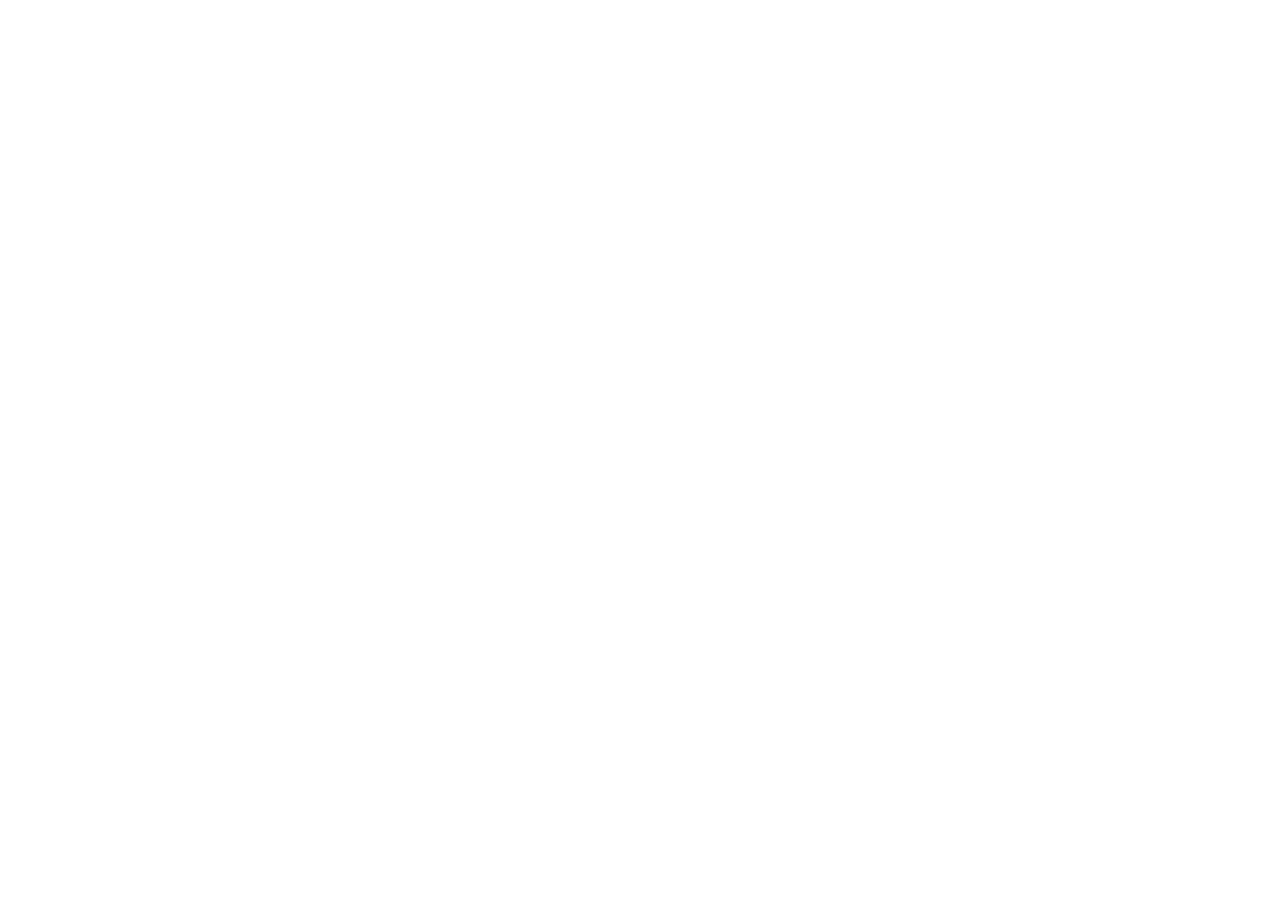
==== index.html @ 88eb0e56 "initial commit" ====
<!doctype html>
<html lang="en">
	<head>
		<meta charset="utf-8">

	  <!-- ======= ======= ======= styles ======= ======= ======= -->
		<title>newSite</title>
		<meta name="description" content="">
		<link href='https://fonts.googleapis.com/css?family=Montserrat:400,700|Orbitron:400,700|Days+One|Allerta+Stencil' rel='stylesheet' type='text/css'>
		<link rel="stylesheet" href="style2.css" type="text/css">

	</head>
	<body>

		<!-- ======= ======= ======= dealer ======= ======= ======= -->
		<!-- ======= ======= ======= dealer ======= ======= ======= -->
		<!-- ======= ======= ======= dealer ======= ======= ======= -->
		<div class="container">
			<table>
				<!-- ======= ======= ======= border row ======= ======= ======= -->
				<tr class="row">
					<td class="cell"></td>
					<td class="cell"></td>
					<td class="cell"></td>
					<td class="cell"></td>
					<td class="cell"></td>
					<td class="cell"></td>
					<td class="cell"></td>
					<td class="cell"></td>
					<td class="cell"></td>
					<td class="cell"></td>
					<td class="cell"></td>
					<td class="cell"></td>
					<td class="cell"></td>
					<td class="cell"></td>
					<td class="cell"></td>
					<td class="cell"></td>
					<td class="cell"></td>
					<td class="cell"></td>
				</tr>
				<tr class="row">
					<td class="cell"></td>
					<td class="cell"></td>
					<td class="cell"></td>
					<td class="cell"></td>
					<td class="cell"></td>
					<td class="cell"></td>
					<td class="cell"></td>
					<td class="cell"></td>
					<td class="cell"></td>
					<td class="cell"></td>
					<td class="cell"></td>
					<td class="cell"></td>
					<td class="cell"></td>
					<td class="cell"></td>
					<td class="cell"></td>
					<td class="cell"></td>
					<td class="cell"></td>
					<td class="cell"></td>
				</tr>

				<!-- ======= ======= ======= player1 ======= ======= ======= -->
				<!-- ======= ======= ======= player1 ======= ======= ======= -->
				<!-- ======= ======= ======= player1 ======= ======= ======= -->
				<tr class="row">
					<td class="cell"></td>
					<td class="cell"></td>
					<td class="cell"></td>
					<td class="cell"></td>
					<td class="cell"></td>
					<td class="cell"></td>
					<td class="cell"></td>
					<td class="cell"></td>
					<td class="cell"></td>
					<td class="cell"></td>
					<td class="cell"></td>
					<td class="cell"></td>
					<td class="cell"></td>
					<td class="cell"></td>
					<td class="cell"></td>
					<td class="cell"></td>
					<td class="cell"></td>
					<td class="cell"></td>
				</tr>
				<tr class="row">
					<td class="cell"></td>
					<td class="cell"></td>
					<td class="cell"></td>
					<td class="cell"></td>
					<td class="cell"></td>
					<td class="cell"></td>
					<td class="cell"></td>
					<td class="cell"></td>
					<td class="cell"></td>
					<td class="cell"></td>
					<td class="cell"></td>
					<td class="cell"></td>
					<td class="cell"></td>
					<td class="cell"></td>
					<td class="cell"></td>
					<td class="cell"></td>
					<td class="cell"></td>
					<td class="cell"></td>
				</tr>
				<tr class="row">
					<td class="cell"></td>
					<td class="cell"></td>
					<td class="cell"></td>
					<td class="cell"></td>
					<td class="cell"></td>
					<td class="cell"></td>
					<td class="cell"></td>
					<td class="cell"></td>
					<td class="cell"></td>
					<td class="cell"></td>
					<td class="cell"></td>
					<td class="cell"></td>
					<td class="cell"></td>
					<td class="cell"></td>
					<td class="cell"></td>
					<td class="cell"></td>
					<td class="cell"></td>
					<td class="cell"></td>
				</tr>

				<!-- ======= ======= ======= player2 ======= ======= ======= -->
				<!-- ======= ======= ======= player2 ======= ======= ======= -->
				<!-- ======= ======= ======= player2 ======= ======= ======= -->
				<tr class="row">
					<td class="cell"></td>
					<td class="cell"></td>
					<td class="cell"></td>
					<td class="cell"></td>
					<td class="cell"></td>
					<td class="cell"></td>
					<td class="cell"></td>
					<td class="cell"></td>
					<td class="cell"></td>
					<td class="cell"></td>
					<td class="cell"></td>
					<td class="cell"></td>
					<td class="cell"></td>
					<td class="cell"></td>
					<td class="cell"></td>
					<td class="cell"></td>
					<td class="cell"></td>
					<td class="cell"></td>
				</tr>
				<tr class="row">
					<td class="cell"></td>
					<td class="cell"></td>
					<td class="cell"></td>
					<td class="cell"></td>
					<td class="cell"></td>
					<td class="cell"></td>
					<td class="cell"></td>
					<td class="cell"></td>
					<td class="cell"></td>
					<td class="cell"></td>
					<td class="cell"></td>
					<td class="cell"></td>
					<td class="cell"></td>
					<td class="cell"></td>
					<td class="cell"></td>
					<td class="cell"></td>
					<td class="cell"></td>
					<td class="cell"></td>
				</tr>
				<tr class="row">
					<td class="cell"></td>
					<td class="cell"></td>
					<td class="cell"></td>
					<td class="cell"></td>
					<td class="cell"></td>
					<td class="cell"></td>
					<td class="cell"></td>
					<td class="cell"></td>
					<td class="cell"></td>
					<td class="cell"></td>
					<td class="cell"></td>
					<td class="cell"></td>
					<td class="cell"></td>
					<td class="cell"></td>
					<td class="cell"></td>
					<td class="cell"></td>
					<td class="cell"></td>
					<td class="cell"></td>
				</tr>

				<!-- ======= ======= ======= player3 ======= ======= ======= -->
				<!-- ======= ======= ======= player3 ======= ======= ======= -->
				<!-- ======= ======= ======= player3 ======= ======= ======= -->
				<tr class="row">
					<td class="cell"></td>
					<td class="cell"></td>
					<td class="cell"></td>
					<td class="cell"></td>
					<td class="cell"></td>
					<td class="cell"></td>
					<td class="cell"></td>
					<td class="cell"></td>
					<td class="cell"></td>
					<td class="cell"></td>
					<td class="cell"></td>
					<td class="cell"></td>
					<td class="cell"></td>
					<td class="cell"></td>
					<td class="cell"></td>
					<td class="cell"></td>
					<td class="cell"></td>
					<td class="cell"></td>
				</tr>
				<tr class="row">
					<td class="cell"></td>
					<td class="cell"></td>
					<td class="cell"></td>
					<td class="cell"></td>
					<td class="cell"></td>
					<td class="cell"></td>
					<td class="cell"></td>
					<td class="cell"></td>
					<td class="cell"></td>
					<td class="cell"></td>
					<td class="cell"></td>
					<td class="cell"></td>
					<td class="cell"></td>
					<td class="cell"></td>
					<td class="cell"></td>
					<td class="cell"></td>
					<td class="cell"></td>
					<td class="cell"></td>
				</tr>
				<tr class="row">
					<td class="cell"></td>
					<td class="cell"></td>
					<td class="cell"></td>
					<td class="cell"></td>
					<td class="cell"></td>
					<td class="cell"></td>
					<td class="cell"></td>
					<td class="cell"></td>
					<td class="cell"></td>
					<td class="cell"></td>
					<td class="cell"></td>
					<td class="cell"></td>
					<td class="cell"></td>
					<td class="cell"></td>
					<td class="cell"></td>
					<td class="cell"></td>
					<td class="cell"></td>
					<td class="cell"></td>
				</tr>

				<!-- ======= ======= ======= border row ======= ======= ======= -->
				<tr class="row">
					<td class="cell"></td>
					<td class="cell"></td>
					<td class="cell"></td>
					<td class="cell"></td>
					<td class="cell"></td>
					<td class="cell"></td>
					<td class="cell"></td>
					<td class="cell"></td>
					<td class="cell"></td>
					<td class="cell"></td>
					<td class="cell"></td>
					<td class="cell"></td>
					<td class="cell"></td>
					<td class="cell"></td>
					<td class="cell"></td>
					<td class="cell"></td>
					<td class="cell"></td>
					<td class="cell"></td>
				</tr>
			</table>
		</div>

		<!-- ======= ======= ======= scripts ======= ======= ======= -->
	    <script src="https://ajax.googleapis.com/ajax/libs/jquery/1.11.3/jquery.min.js"></script>
	    <script src="https://maxcdn.bootstrapcdn.com/bootstrap/3.3.5/js/bootstrap.min.js"></script>
		<script type="text/javascript" src="script.js"></script>

	</body>
</html>


<!-- ======= ======= ======= ARCHIVE ======= ======= =======




======= ======= ======= ARCHIVE ======= ======= ======= -->
---- style2.css ----
/*
 * manifest file to be compiled into application.css
 * includes all the files listed below.
 * reference from here using relative path.
 *
 *= require_tree .
 *= require_self
 */

 /*font-family: 'Slackey', cursive;
 font-family: 'Special Elite', cursive;
 font-family: 'Fredericka the Great', cursive;
 font-family: 'Short Stack', cursive;*/

 $colorGenre: #2A52BE; // Cerulean Blue
 $colorGroup: #bada55; // Jesse Green
 $colorCategory: Salmon;

/* ======= general ======= */
html, body, .viewport {
    width: 100%;
    height: 100%;
    margin: 0;
}
html {
  box-sizing: border-box;
}
 *, *:before, *:after {
   box-sizing: inherit;
}

 body {
    /*font-family: 'Orbitron', sans-serif;*/
    font-family: 'Michroma', sans-serif;
    /*font-family: 'Allerta Stencil', sans-serif;*/
}
.container {
    display: flex;
    flex-direction: column;
    justify-content: center;
    align-items: center;
    width: 100%;
    height: 100%;
    /*border: 1px solid red;*/
}


/* ======= cells ======= */
.cell-1 {
     width: 50px;
     height: 50px;
     background-color: #EBEBFF;
     border: 1px solid rebeccapurple;
}
.cell-2 {
    width: 128px;
    height: 50px;
    border: 1px solid rebeccapurple;
}
.cell-3 {
    width: 192px;
    height: 50px;
    border: 1px solid rebeccapurple;
}
.logo {
    vertical-align: top;
    text-align: center;
    font-weight: bold;
    font-size: 46px;
}

/* ======= cardstack ======= */
.card-d {
    background-color: #FFB2B2;
}
.card-1 {
    background-color: #FFE0C2;
}
.card-2 {
    background-color: #EBC2FF;
}
.card-3 {
    background-color: #E0D1FF;
}
.cardvalue {
    vertical-align: top;
    text-align: center;
    font-weight: bold;
    font-size: 40px;
}

/* ======= player ======= */
.playerScore {
    vertical-align: middle;
    text-align: center;
    font-weight: bold;
    font-size: 40px;
}
.dealerScore {
    vertical-align: middle;
    text-align: center;
    font-weight: bold;
    font-size: 40px;
    z-index: 9;
}
.playerName {
    padding-right: 10px;
    padding-top: 2px;
    vertical-align: middle;
    text-align: right;
    font-weight: bold;
    font-size: 30px;
}
.dealerName {
    padding-right: 10px;
    padding-top: 2px;
    vertical-align: middle;
    text-align: left;
    font-weight: bold;
    font-size: 30px;
}
.dealerBorder {
    background: #FFB2B2;
}
.playerBorder-1 {
    background: #FFE0C2;
}
.playerBorder-2 {
    background: #EBC2FF;
}
.playerBorder-3 {
    background: #E0D1FF;
}

/* ======= buttons ======= */
.hold {
    background-color: #85E085;
}
.hold:hover {
    background-color: red;
}
.hold:active {
    background-color: MediumVioletRed;
}
.hitme {
    background-color: #85E085;
}
.hitme:hover {
    background-color: Chartreuse;
}
.hitme:active {
    background-color: MediumSpringGreen;
}

/* ======= table ======= */
.table {
    background-color: #CCFFCC;
}

/* ======= rows & columns ======= */
/*.row, .column {
    box-sizing: border-box;
}
.row {
    overflow: visible;
    height: 60px;
    width: 970px;
    display: flex;
    flex-direction: row;
    justify-content: flex-start;
    border: 1px solid rebeccapurple;
}
.column {
    float: left;
    display: inline-block;
    width: 60px;
    height: 60px;
    border: 1px solid Tomato;
}
.column:before {
    /*content: "\00a0";*/
}*/

/* ======= columns ======= */
/*.column-1 { width: 8.333%; }
.column-2 { width: 16.66%; }
.column-3 { width: 25%; }
.column-4 { width: 33.33%; }
.column-5 { width: 41.66%; }
.column-6 { width: 50%; }
.column-7 { width: 58.33%; }
.column-8 { width: 66.66%; }
.column-9 { width: 75%; }
.column-10 { width: 83.33%; }
.column-11 { width: 91.66%; }
.column-12 { width: 100%; }*/

/* ======= master rows ======= */
/*.header {
    width: 1290px;
    margin: 0 auto;
}
.content {
    display: flex;
    flex-direction: row;
    justify-content: flex-start;
    width: 90%;
    margin: 0 auto;
}
.footer {
    width: 90%;
    margin: 0 auto;
    height: 30px;
    text-align: center;
    line-height: 30px;
}*/

 /* ======= main_nav ======= */
#card {
    display: block;
    /*width: 970px;*/
    background-color: yellow;
}
#card ul {
    list-style:none;
    position:relative;
    width: 970px;
    float:left;
    margin:0;
    padding:0;
    border: 1px solid gray;
    z-index: 2;
}
#card ul a {
    display:block;
    color:#333;
    text-decoration:none;
    font-weight:700;
    font-size: 16px;
    line-height:60px;
    font-family:"HelveticaNeue","Helvetica Neue",Helvetica,Arial,sans-serif
}
#card ul li {
    display: inline-block;
    position:relative;
    float:left;
    width: 60px;
    height: 60px;
    text-align: center;
    margin:0;
    padding:0
}
#card ul li.current-menu-item {
    background:#ddd
}
#card ul li:hover {
    background:#ddd
}
#card ul #title-text {
    display: flex;
    flex-direction: column;
    justify-content: center;
    align-items: center;
    height: 40px;
}
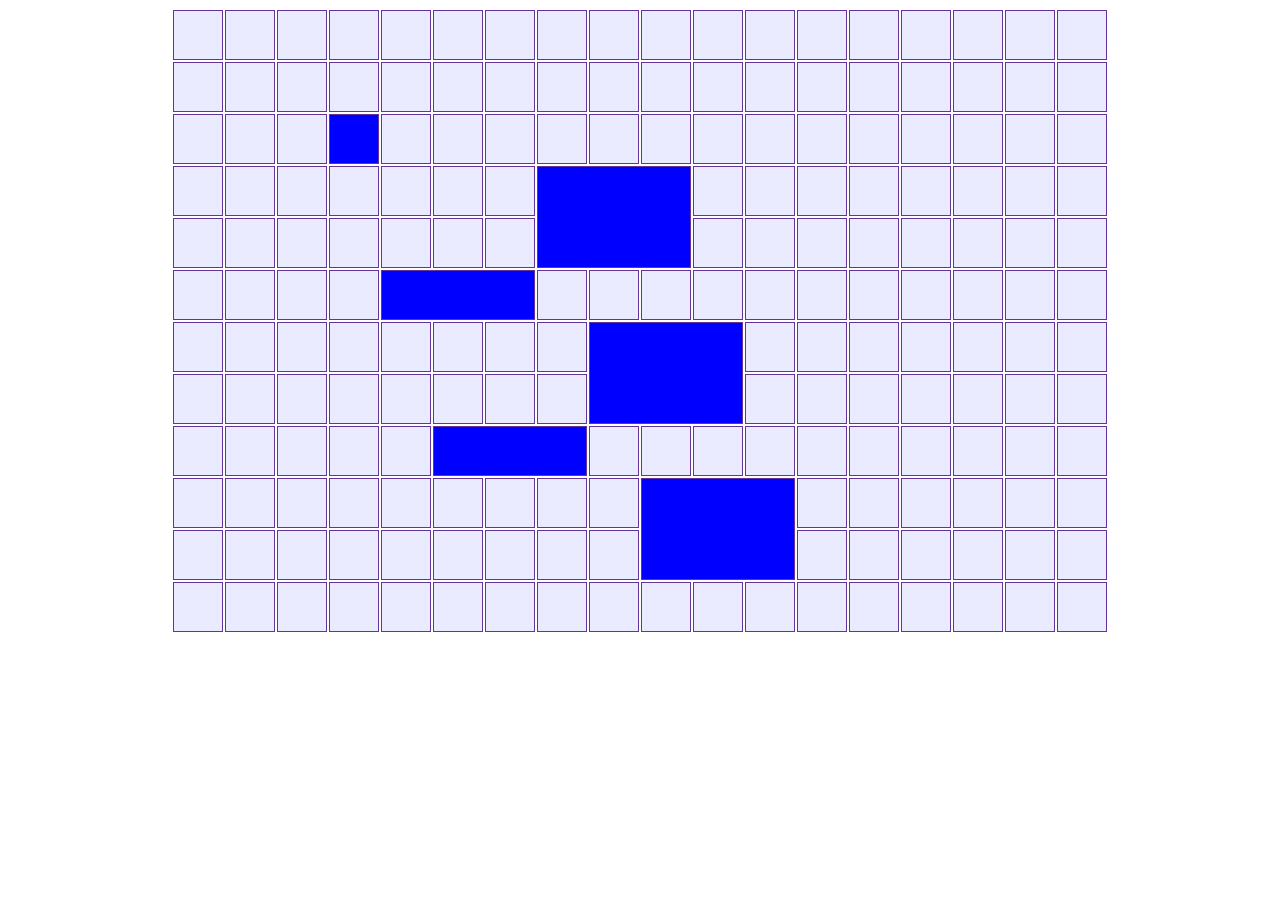
==== commit 8eb8fd55: "cell region merge/unmerge working" ====
--- a/index.html
+++ b/index.html
@@ -7,7 +7,7 @@
 		<title>newSite</title>
 		<meta name="description" content="">
 		<link href='https://fonts.googleapis.com/css?family=Montserrat:400,700|Orbitron:400,700|Days+One|Allerta+Stencil' rel='stylesheet' type='text/css'>
-		<link rel="stylesheet" href="style2.css" type="text/css">
+		<link rel="stylesheet" href="style.css" type="text/css">
 
 	</head>
 	<body>
--- a/style.css
+++ b/style.css
@@ -0,0 +1,261 @@
+/*
+ * manifest file to be compiled into application.css
+ * includes all the files listed below.
+ * reference from here using relative path.
+ *
+ *= require_tree .
+ *= require_self
+ */
+
+ /*font-family: 'Slackey', cursive;
+ font-family: 'Special Elite', cursive;
+ font-family: 'Fredericka the Great', cursive;
+ font-family: 'Short Stack', cursive;*/
+
+ $colorGenre: #2A52BE; // Cerulean Blue
+ $colorGroup: #bada55; // Jesse Green
+ $colorCategory: Salmon;
+
+/* ======= general ======= */
+html, body, .viewport {
+    width: 100%;
+    height: 100%;
+    margin: 0;
+}
+html {
+  box-sizing: border-box;
+}
+ *, *:before, *:after {
+   box-sizing: inherit;
+}
+
+ body {
+    /*font-family: 'Orbitron', sans-serif;*/
+    font-family: 'Michroma', sans-serif;
+    /*font-family: 'Allerta Stencil', sans-serif;*/
+}
+.container {
+    display: flex;
+    flex-direction: column;
+    justify-content: center;
+    align-items: center;
+    width: 100%;
+    height: 100%;
+    /*border: 1px solid red;*/
+}
+
+
+/* ======= cells ======= */
+.cell {
+     width: 50px;
+     height: 50px;
+     background-color: #EBEBFF;
+     border: 1px solid rebeccapurple;
+}
+.indexCell {
+     background-color: red;
+}
+.deleteCell {
+     background-color: blue;
+}
+.logo {
+    vertical-align: top;
+    text-align: center;
+    font-weight: bold;
+    font-size: 46px;
+}
+
+/* ======= cardstack ======= */
+.card-d {
+    background-color: #FFB2B2;
+}
+.card-1 {
+    background-color: #FFE0C2;
+}
+.card-2 {
+    background-color: #EBC2FF;
+}
+.card-3 {
+    background-color: #E0D1FF;
+}
+.cardvalue {
+    vertical-align: top;
+    text-align: center;
+    font-weight: bold;
+    font-size: 40px;
+}
+
+/* ======= player ======= */
+.playerScore {
+    vertical-align: middle;
+    text-align: center;
+    font-weight: bold;
+    font-size: 40px;
+}
+.dealerScore {
+    vertical-align: middle;
+    text-align: center;
+    font-weight: bold;
+    font-size: 40px;
+    z-index: 9;
+}
+.playerName {
+    padding-right: 10px;
+    padding-top: 2px;
+    vertical-align: middle;
+    text-align: right;
+    font-weight: bold;
+    font-size: 30px;
+}
+.dealerName {
+    padding-right: 10px;
+    padding-top: 2px;
+    vertical-align: middle;
+    text-align: left;
+    font-weight: bold;
+    font-size: 30px;
+}
+.dealerBorder {
+    background: #FFB2B2;
+}
+.playerBorder-1 {
+    background: #FFE0C2;
+}
+.playerBorder-2 {
+    background: #EBC2FF;
+}
+.playerBorder-3 {
+    background: #E0D1FF;
+}
+
+/* ======= buttons ======= */
+.hold {
+    background-color: #85E085;
+}
+.hold:hover {
+    background-color: red;
+}
+.hold:active {
+    background-color: MediumVioletRed;
+}
+.hitme {
+    background-color: #85E085;
+}
+.hitme:hover {
+    background-color: Chartreuse;
+}
+.hitme:active {
+    background-color: MediumSpringGreen;
+}
+
+/* ======= table ======= */
+.table {
+    background-color: #CCFFCC;
+}
+
+/* ======= rows & columns ======= */
+/*.row, .column {
+    box-sizing: border-box;
+}
+.row {
+    overflow: visible;
+    height: 60px;
+    width: 970px;
+    display: flex;
+    flex-direction: row;
+    justify-content: flex-start;
+    border: 1px solid rebeccapurple;
+}
+.column {
+    float: left;
+    display: inline-block;
+    width: 60px;
+    height: 60px;
+    border: 1px solid Tomato;
+}
+.column:before {
+    /*content: "\00a0";*/
+}*/
+
+/* ======= columns ======= */
+/*.column-1 { width: 8.333%; }
+.column-2 { width: 16.66%; }
+.column-3 { width: 25%; }
+.column-4 { width: 33.33%; }
+.column-5 { width: 41.66%; }
+.column-6 { width: 50%; }
+.column-7 { width: 58.33%; }
+.column-8 { width: 66.66%; }
+.column-9 { width: 75%; }
+.column-10 { width: 83.33%; }
+.column-11 { width: 91.66%; }
+.column-12 { width: 100%; }*/
+
+/* ======= master rows ======= */
+/*.header {
+    width: 1290px;
+    margin: 0 auto;
+}
+.content {
+    display: flex;
+    flex-direction: row;
+    justify-content: flex-start;
+    width: 90%;
+    margin: 0 auto;
+}
+.footer {
+    width: 90%;
+    margin: 0 auto;
+    height: 30px;
+    text-align: center;
+    line-height: 30px;
+}*/
+
+ /* ======= main_nav ======= */
+#card {
+    display: block;
+    /*width: 970px;*/
+    background-color: yellow;
+}
+#card ul {
+    list-style:none;
+    position:relative;
+    width: 970px;
+    float:left;
+    margin:0;
+    padding:0;
+    border: 1px solid gray;
+    z-index: 2;
+}
+#card ul a {
+    display:block;
+    color:#333;
+    text-decoration:none;
+    font-weight:700;
+    font-size: 16px;
+    line-height:60px;
+    font-family:"HelveticaNeue","Helvetica Neue",Helvetica,Arial,sans-serif
+}
+#card ul li {
+    display: inline-block;
+    position:relative;
+    float:left;
+    width: 60px;
+    height: 60px;
+    text-align: center;
+    margin:0;
+    padding:0
+}
+#card ul li.current-menu-item {
+    background:#ddd
+}
+#card ul li:hover {
+    background:#ddd
+}
+#card ul #title-text {
+    display: flex;
+    flex-direction: column;
+    justify-content: center;
+    align-items: center;
+    height: 40px;
+}
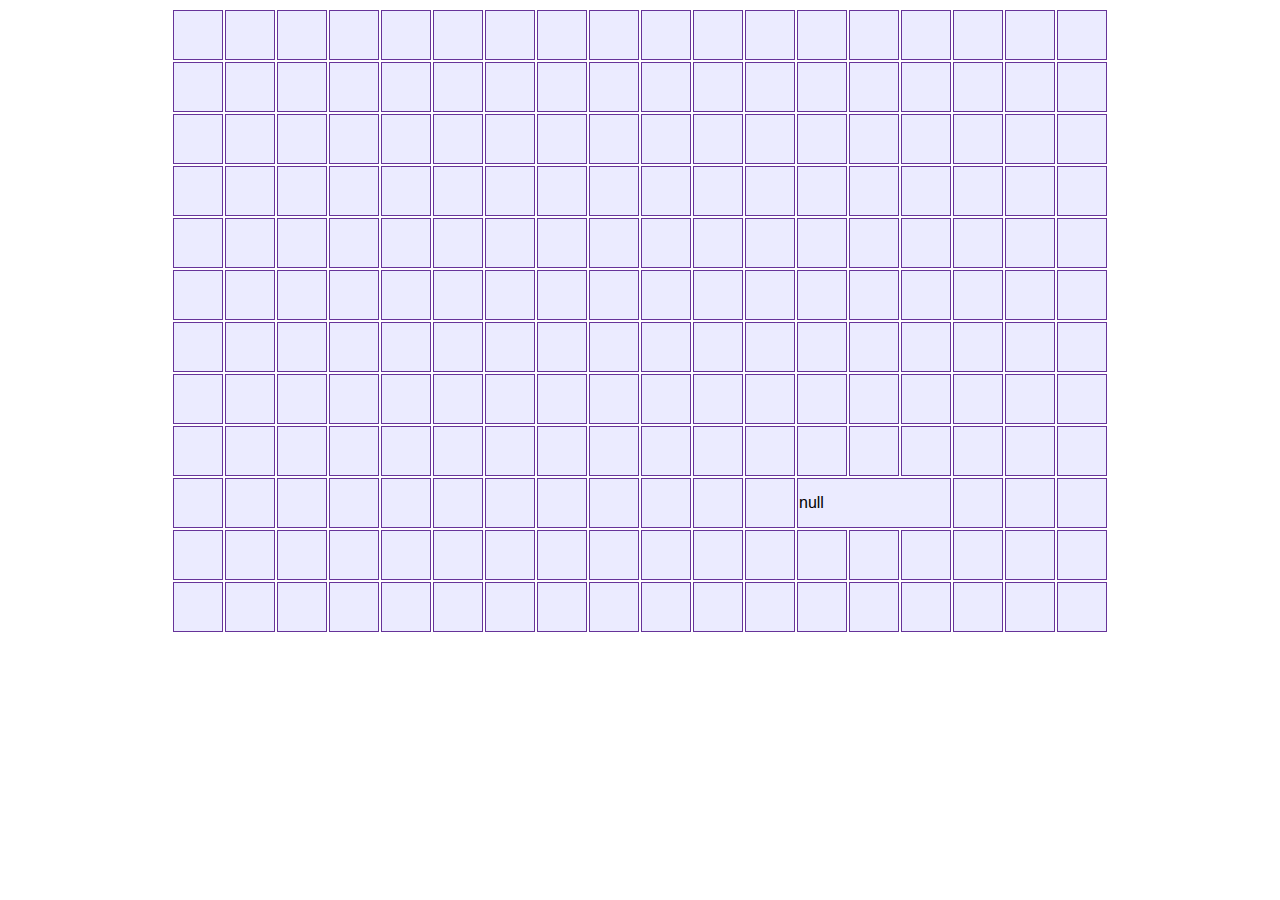
==== commit 7825c1ef: "game board building successfully" ====
--- a/index.html
+++ b/index.html
@@ -4,7 +4,7 @@
 		<meta charset="utf-8">
 
 	  <!-- ======= ======= ======= styles ======= ======= ======= -->
-		<title>newSite</title>
+		<title>blackjack2_9:30</title>
 		<meta name="description" content="">
 		<link href='https://fonts.googleapis.com/css?family=Montserrat:400,700|Orbitron:400,700|Days+One|Allerta+Stencil' rel='stylesheet' type='text/css'>
 		<link rel="stylesheet" href="style.css" type="text/css">
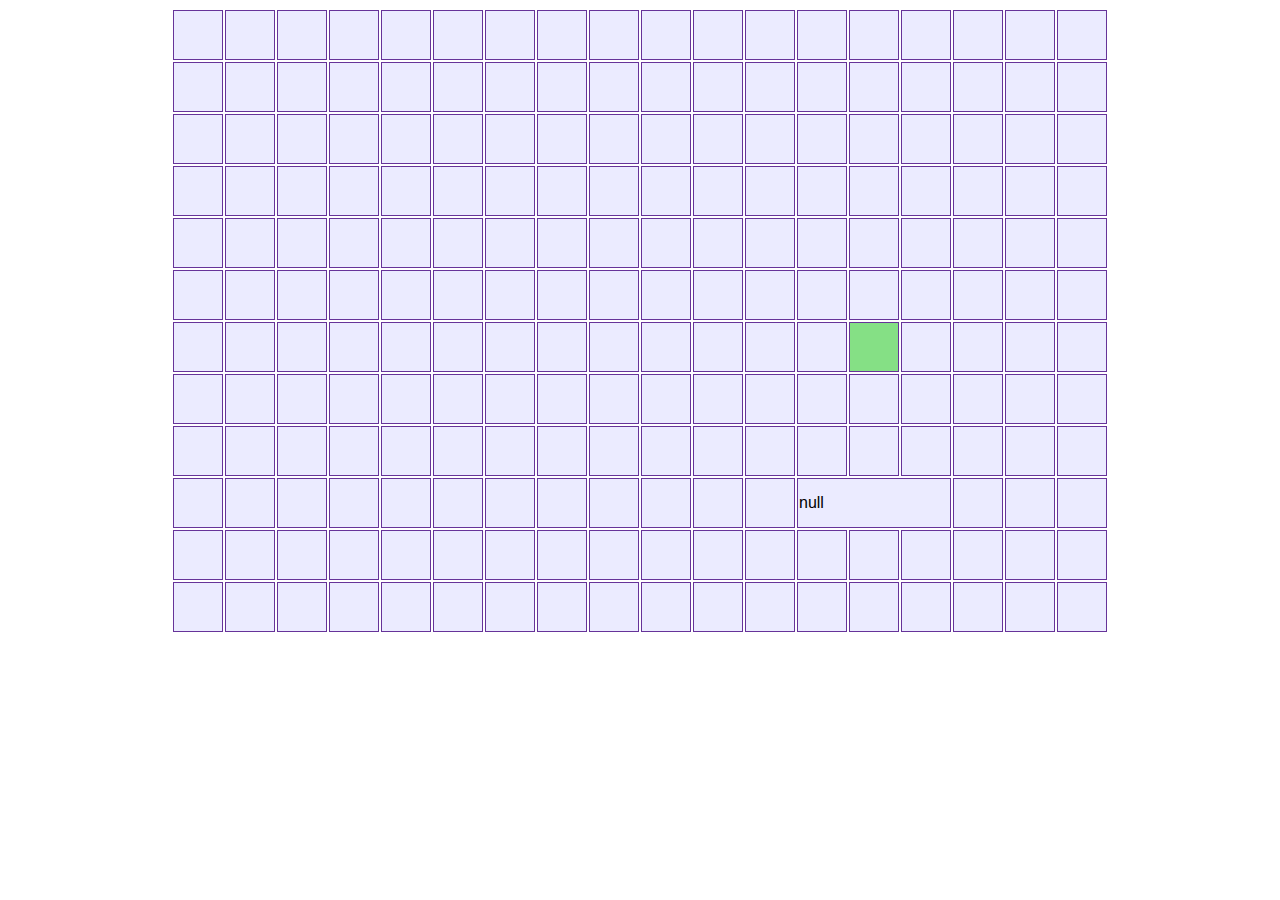
==== commit c4640f24: "dealer graphics working" ====
--- a/index.html
+++ b/index.html
@@ -4,7 +4,7 @@
 		<meta charset="utf-8">
 
 	  <!-- ======= ======= ======= styles ======= ======= ======= -->
-		<title>blackjack2_9:30</title>
+		<title> blackjack 4</title>
 		<meta name="description" content="">
 		<link href='https://fonts.googleapis.com/css?family=Montserrat:400,700|Orbitron:400,700|Days+One|Allerta+Stencil' rel='stylesheet' type='text/css'>
 		<link rel="stylesheet" href="style.css" type="text/css">
--- a/style.css
+++ b/style.css
@@ -35,6 +35,8 @@
     /*font-family: 'Allerta Stencil', sans-serif;*/
 }
 .container {
+    position: relative;
+    z-index: 0;
     display: flex;
     flex-direction: column;
     justify-content: center;
@@ -115,41 +117,66 @@
     font-weight: bold;
     font-size: 30px;
 }
-.dealerBorder {
+.dBorder {
     background: #FFB2B2;
 }
-.playerBorder-1 {
+.pBorder-1 {
     background: #FFE0C2;
 }
-.playerBorder-2 {
+.pBorder-2 {
     background: #EBC2FF;
 }
-.playerBorder-3 {
+.pBorder-3 {
     background: #E0D1FF;
 }
 
 /* ======= buttons ======= */
-.hold {
+.orbBtn {
     background-color: #85E085;
 }
+.holdMe {
+    background-color: #85E085;
+}
+.hitMe {
+    background-color: #85E085;
+}
+.enterBtn, .startBtn {
+    background-color: DarkSlateBlue;
+}
+.enterPlayerBtn, .startGameBtn, .dealBtn, .newGameBtn, .button {
+    background-color: DarkCyan;
+}
+.ones, .fives, .tens {
+    background-color: LawnGreen;
+}
+.remove {
+    background-color: black
+}
+
+/* ======= hover/active fx ======= */
 .hold:hover {
     background-color: red;
 }
 .hold:active {
     background-color: MediumVioletRed;
 }
-.hitme {
-    background-color: #85E085;
-}
-.hitme:hover {
+.hitme:hover, .orbBtn:hover, .enterPlayerBtn:hover, .startGameBtn:hover {
     background-color: Chartreuse;
 }
-.hitme:active {
+.hitme:active, .orbBtn:active, .enterPlayerBtn:active, .startGameBtn:active {
     background-color: MediumSpringGreen;
 }
 
+/* ======= text input ======= */
+.playerName {
+    height: 40px;
+    width: 140px;
+    font-size: 18px;
+    margin-left: 2px;
+}
+
 /* ======= table ======= */
-.table {
+.gameTable {
     background-color: #CCFFCC;
 }
 
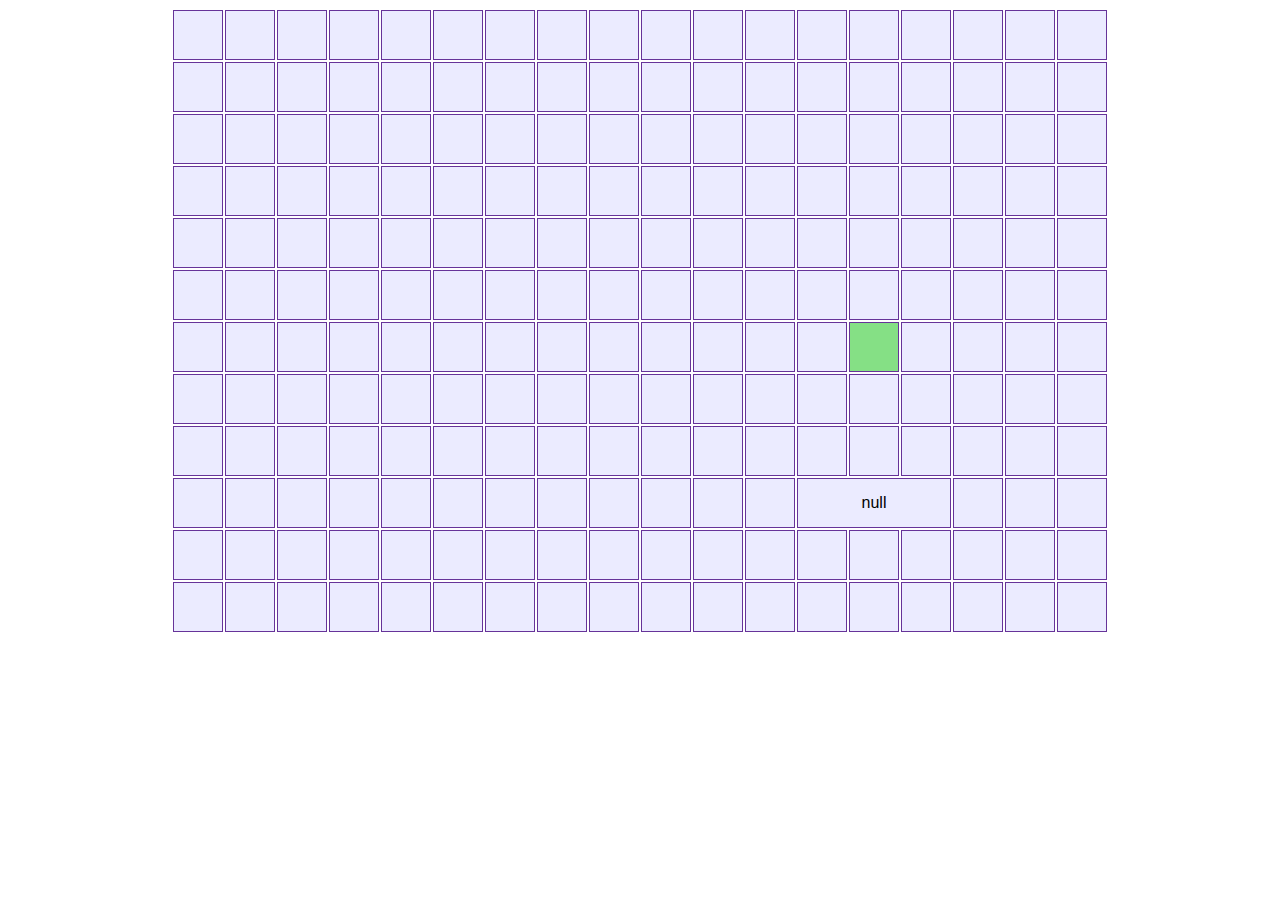
==== commit 481b6075: "refactoring start" ====
--- a/index.html
+++ b/index.html
@@ -279,6 +279,7 @@
 	    <script src="https://ajax.googleapis.com/ajax/libs/jquery/1.11.3/jquery.min.js"></script>
 	    <script src="https://maxcdn.bootstrapcdn.com/bootstrap/3.3.5/js/bootstrap.min.js"></script>
 		<script type="text/javascript" src="script.js"></script>
+		<!-- <script type="text/javascript" src="dataScript.js"></script> -->
 
 	</body>
 </html>
--- a/style.css
+++ b/style.css
@@ -43,6 +43,8 @@
     align-items: center;
     width: 100%;
     height: 100%;
+    text-align: center;
+    vertical-align: middle;
     /*border: 1px solid red;*/
 }
 
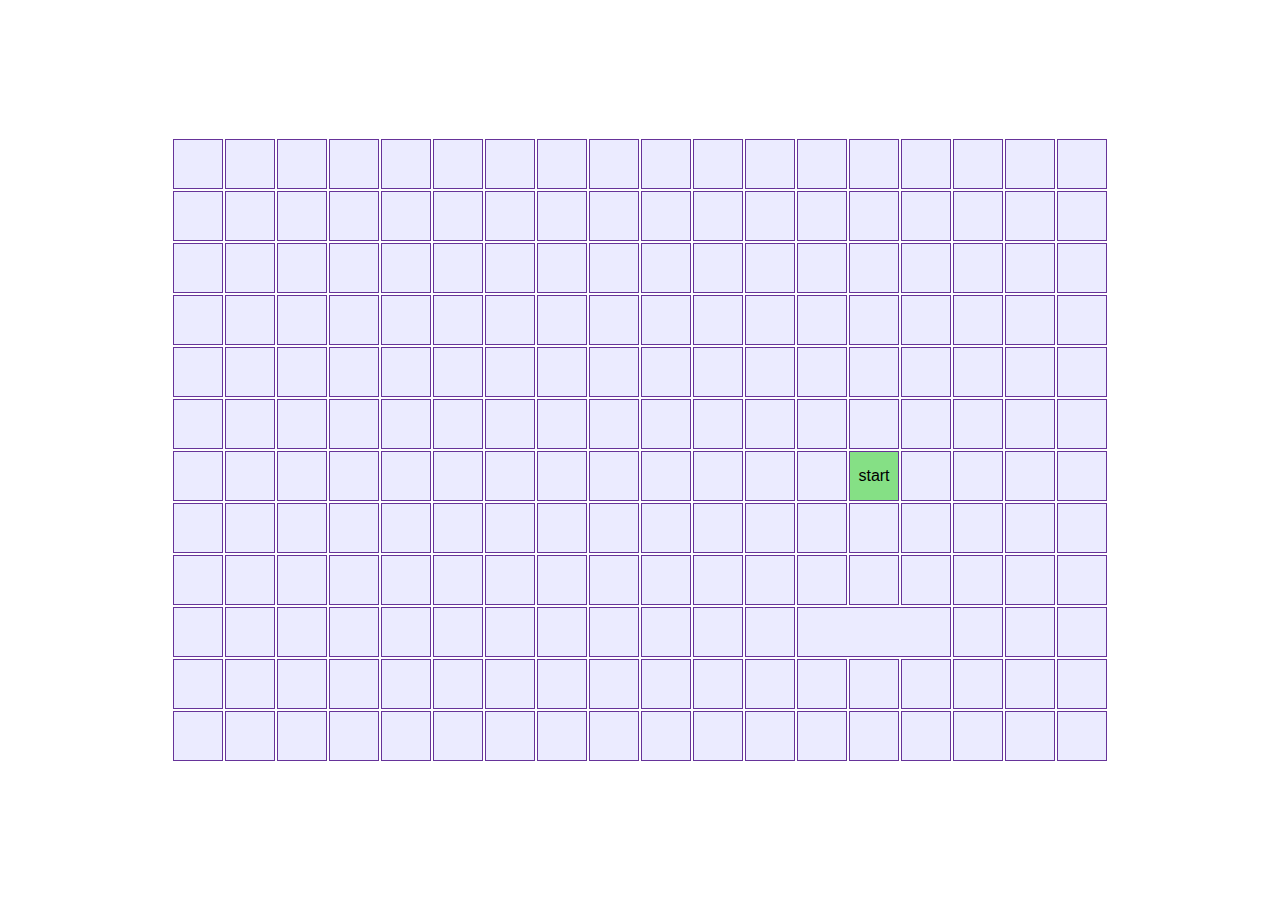
==== commit 089ea889: "finalized math functions" ====
--- a/index.html
+++ b/index.html
@@ -279,7 +279,6 @@
 	    <script src="https://ajax.googleapis.com/ajax/libs/jquery/1.11.3/jquery.min.js"></script>
 	    <script src="https://maxcdn.bootstrapcdn.com/bootstrap/3.3.5/js/bootstrap.min.js"></script>
 		<script type="text/javascript" src="script.js"></script>
-		<!-- <script type="text/javascript" src="dataScript.js"></script> -->
 
 	</body>
 </html>
--- a/style.css
+++ b/style.css
@@ -12,10 +12,6 @@
  font-family: 'Fredericka the Great', cursive;
  font-family: 'Short Stack', cursive;*/
 
- $colorGenre: #2A52BE; // Cerulean Blue
- $colorGroup: #bada55; // Jesse Green
- $colorCategory: Salmon;
-
 /* ======= general ======= */
 html, body, .viewport {
     width: 100%;
@@ -29,7 +25,7 @@
    box-sizing: inherit;
 }
 
- body {
+body {
     /*font-family: 'Orbitron', sans-serif;*/
     font-family: 'Michroma', sans-serif;
     /*font-family: 'Allerta Stencil', sans-serif;*/
@@ -70,7 +66,7 @@
 }
 
 /* ======= cardstack ======= */
-.card-d {
+/*.card-d {
     background-color: #FFB2B2;
 }
 .card-1 {
@@ -81,6 +77,9 @@
 }
 .card-3 {
     background-color: #E0D1FF;
+}*/
+.cardText {
+    padding-top: 20px;
 }
 .cardvalue {
     vertical-align: top;
@@ -136,37 +135,44 @@
 .orbBtn {
     background-color: #85E085;
 }
-.holdMe {
-    background-color: #85E085;
-}
-.hitMe {
-    background-color: #85E085;
-}
-.enterBtn, .startBtn {
-    background-color: DarkSlateBlue;
-}
-.enterPlayerBtn, .startGameBtn, .dealBtn, .newGameBtn, .button {
+#hitMeBtn {
+    background-color: chartreuse;
+}
+#holdMeBtn {
+    background-color: chartreuse;
+}
+.enterBtn, .startBtn, .playGameBtn, .dealBtn, .newGameBtn {
     background-color: DarkCyan;
 }
 .ones, .fives, .tens {
-    background-color: LawnGreen;
+    background-color: lawngreen;
+}
+.green_grid {
+    background-color: lawngreen;
+    width: 20px;
+    height: 20px;
+    background-color: #EBEBFF;
+    border: 1px solid red;
 }
 .remove {
     background-color: black
 }
 
 /* ======= hover/active fx ======= */
-.hold:hover {
-    background-color: red;
-}
-.hold:active {
-    background-color: MediumVioletRed;
-}
-.hitme:hover, .orbBtn:hover, .enterPlayerBtn:hover, .startGameBtn:hover {
-    background-color: Chartreuse;
-}
-.hitme:active, .orbBtn:active, .enterPlayerBtn:active, .startGameBtn:active {
-    background-color: MediumSpringGreen;
+#hitMeBtn:hover, #holdMeBtn:hover {
+    background-color: mediumvioletred;
+}
+#hitMeBtn:active, #holdMeBtn:active {
+    background-color: orangered;
+}
+.ones:hover, .fives:hover, .tens:hover {
+    background-color: greenyellow;
+}
+.orbBtn:hover, .enterBtn:hover, .startBtn:hover, .dealBtn:hover  {
+    background-color: chartreuse;
+}
+.orbBtn:active, .enterBtn:active, .startBtn:active, .dealBtn:active {
+    background-color: mediumspringgreen;
 }
 
 /* ======= text input ======= */
@@ -180,6 +186,44 @@
 /* ======= table ======= */
 .gameTable {
     background-color: #CCFFCC;
+}
+
+/* ======= card flip ======= */
+.flip-container, .front, .back {
+	width: 48px;
+	height: 96px;
+    border: 1px solid black;
+}
+/* entire container, keeps perspective */
+.flip-container {
+	perspective: 1000;
+}
+/* flip the pane when hovered */
+.flip-container:hover .flipper {
+	transform: rotateY(180deg);
+}
+/* flip speed goes here */
+.flipper {
+	transition: 0.6s;
+	transform-style: preserve-3d;
+	position: relative;
+}
+/* hide back of pane during swap */
+.front, .back {
+	backface-visibility: hidden;
+	position: absolute;
+	top: 0;
+	left: 0;
+}
+/* front pane, placed above back */
+.front {
+	z-index: 2;
+	/* for firefox 31 */
+	transform: rotateY(0deg);
+}
+/* back, initially hidden pane */
+.back {
+	transform: rotateY(180deg);
 }
 
 /* ======= rows & columns ======= */
@@ -204,7 +248,6 @@
 }
 .column:before {
     /*content: "\00a0";*/
-}*/
 
 /* ======= columns ======= */
 /*.column-1 { width: 8.333%; }
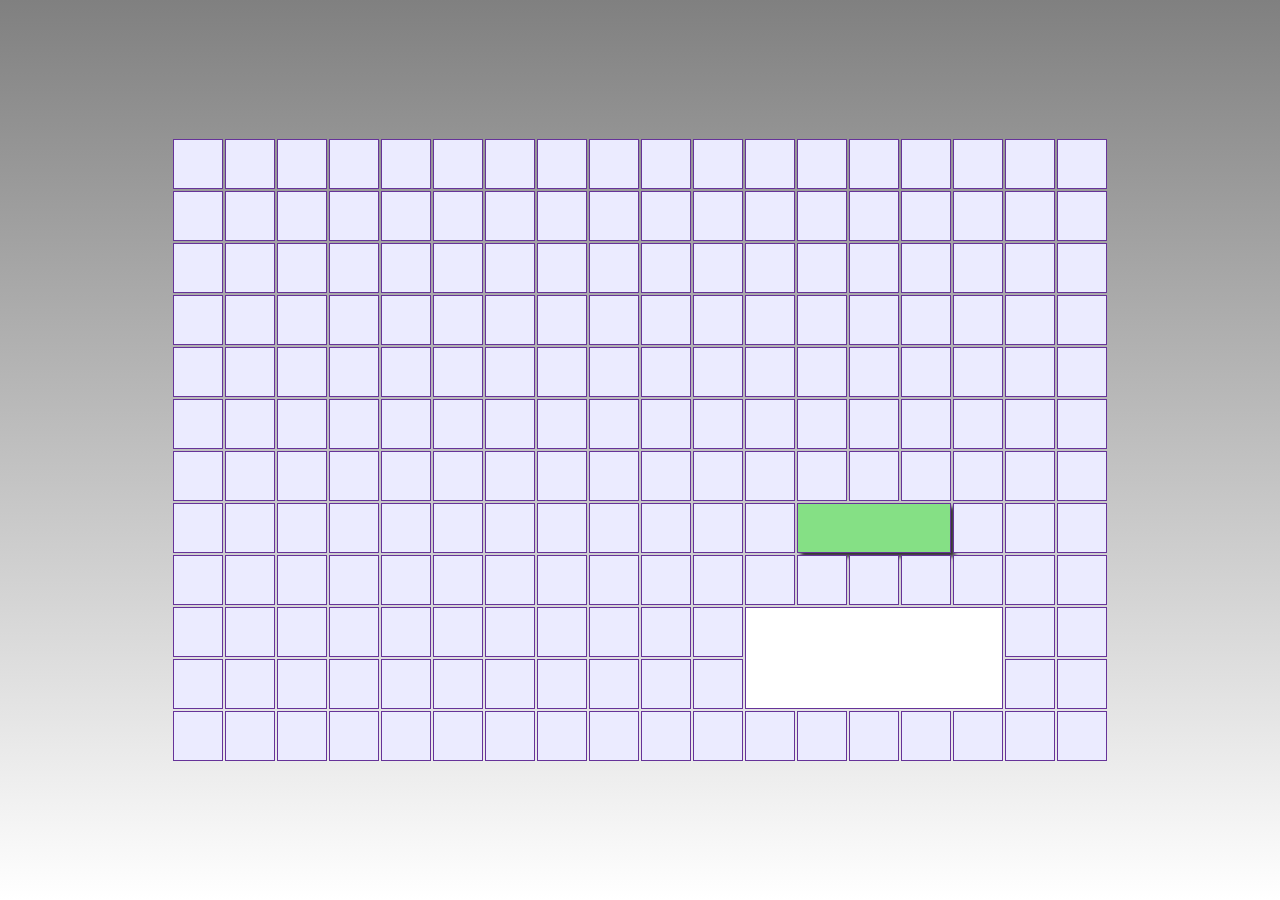
==== commit 753e982b: "file reorganizing; fixed double-aces bug" ====
--- a/index.html
+++ b/index.html
@@ -4,7 +4,7 @@
 		<meta charset="utf-8">
 
 	  <!-- ======= ======= ======= styles ======= ======= ======= -->
-		<title> blackjack 4</title>
+		<title> blackjack5</title>
 		<meta name="description" content="">
 		<link href='https://fonts.googleapis.com/css?family=Montserrat:400,700|Orbitron:400,700|Days+One|Allerta+Stencil' rel='stylesheet' type='text/css'>
 		<link rel="stylesheet" href="style.css" type="text/css">
@@ -278,7 +278,7 @@
 		<!-- ======= ======= ======= scripts ======= ======= ======= -->
 	    <script src="https://ajax.googleapis.com/ajax/libs/jquery/1.11.3/jquery.min.js"></script>
 	    <script src="https://maxcdn.bootstrapcdn.com/bootstrap/3.3.5/js/bootstrap.min.js"></script>
-		<script type="text/javascript" src="script.js"></script>
+		<script type="text/javascript" src="test.js"></script>
 
 	</body>
 </html>
--- a/style.css
+++ b/style.css
@@ -29,6 +29,9 @@
     /*font-family: 'Orbitron', sans-serif;*/
     font-family: 'Michroma', sans-serif;
     /*font-family: 'Allerta Stencil', sans-serif;*/
+    /*background-color: #EBEBFF;*/
+    /*background: linear-gradient(#EBEBFF, white);*/
+    background: linear-gradient(gray, white);
 }
 .container {
     position: relative;
@@ -50,13 +53,20 @@
      width: 50px;
      height: 50px;
      background-color: #EBEBFF;
+     /*background: linear-gradient(white, #EBEBFF);*/
      border: 1px solid rebeccapurple;
 }
+.testCell {
+    width: 50px;
+    height: 50px;
+    background-color: gray;
+    border: 1px solid red;
+}
 .indexCell {
-     background-color: red;
-}
-.deleteCell {
-     background-color: blue;
+    width: 50px;
+    height: 50px;
+    background-color: blue;
+    border: 1px solid red;
 }
 .logo {
     vertical-align: top;
@@ -64,9 +74,14 @@
     font-weight: bold;
     font-size: 46px;
 }
+.tooltips {
+    background-color: white;
+    padding: 10px;
+    /*border: 4px solid rebeccapurple;*/
+}
 
 /* ======= cardstack ======= */
-/*.card-d {
+.card-d {
     background-color: #FFB2B2;
 }
 .card-1 {
@@ -77,9 +92,13 @@
 }
 .card-3 {
     background-color: #E0D1FF;
-}*/
+}
 .cardText {
-    padding-top: 20px;
+    margin-top: -5px;
+    vertical-align: middle;
+    text-align: center;
+    font-weight: bold;
+    font-size: 20px;
 }
 .cardvalue {
     vertical-align: top;
@@ -119,21 +138,41 @@
     font-size: 30px;
 }
 .dBorder {
-    background: #FFB2B2;
+    /*background: #FFB2B2;*/
+    background: linear-gradient(white, #FFB2B2);
 }
 .pBorder-1 {
-    background: #FFE0C2;
+    /*background: #FFE0C2;*/
+    background: linear-gradient(white, #FFE0C2);
 }
 .pBorder-2 {
-    background: #EBC2FF;
+    /*background: #EBC2FF;*/
+    background: linear-gradient(white, #EBC2FF);
 }
 .pBorder-3 {
-    background: #E0D1FF;
-}
-
+    /*background: #E0D1FF;*/
+    background: linear-gradient(white, #E0D1FF);
+}
+.bet, .bank {
+    border: 2px solid red;
+    box-shadow: inset 5px 5px 5px 5px #888;
+    -webkit-box-shadow: inset 5px 5px 5px 0px #888;
+    -moz-box-shadow: inset 5px 5px 5px 0px #888;
+    -o-box-shadow: inset 5px 5px 5px 0px #888;
+}
 /* ======= buttons ======= */
-.orbBtn {
+.button {
+    box-shadow: 4px 4px 4px #333;
+}
+#orbBtn {
     background-color: #85E085;
+}
+#enterBtn, #startBtn, #playBtn, #newGameBtn {
+    background-color: DarkCyan;
+}
+#playAgainBtn {
+    background-color: orangered;
+    z-index: 9;
 }
 #hitMeBtn {
     background-color: chartreuse;
@@ -141,11 +180,34 @@
 #holdMeBtn {
     background-color: chartreuse;
 }
-.enterBtn, .startBtn, .playGameBtn, .dealBtn, .newGameBtn {
-    background-color: DarkCyan;
-}
 .ones, .fives, .tens {
     background-color: lawngreen;
+    box-shadow: 4px 4px 4px #888888;
+    border-radius: 25px;
+    z-index: 9;
+}
+.slider {
+    position: absolute;
+    height: 25px;
+    width: 20px;
+    background-color: red;
+    box-shadow: 4px 4px 4px #888888;
+    z-index: 9;
+}
+/* ======= table ======= */
+#gameTable {
+    position: absolute;
+    /*left: 900px;
+    top: 300px;*/
+    height: 216px;
+    width: 320px;
+    background-color: #6EFFB7;
+    border: 4px solid #C9F1C9;
+    z-index: 0;
+}
+.table {
+    border-radius: 25px;
+    box-shadow: 4px 4px 4px #888888;
 }
 .green_grid {
     background-color: lawngreen;
@@ -183,24 +245,25 @@
     margin-left: 2px;
 }
 
-/* ======= table ======= */
-.gameTable {
-    background-color: #CCFFCC;
-}
-
 /* ======= card flip ======= */
 .flip-container, .front, .back {
 	width: 48px;
 	height: 96px;
-    border: 1px solid black;
+    /*border: 1px solid black;*/
 }
 /* entire container, keeps perspective */
 .flip-container {
 	perspective: 1000;
+    border-radius: 8px;
 }
 /* flip the pane when hovered */
-.flip-container:hover .flipper {
+.flip-container .flipper {
+    /*.flip-container:hover .flipper {*/
 	transform: rotateY(180deg);
+    border-radius: 8px;
+}
+.cardFlip {
+    position: relative;
 }
 /* flip speed goes here */
 .flipper {
@@ -214,10 +277,13 @@
 	position: absolute;
 	top: 0;
 	left: 0;
+    border-radius: 8px;
+    box-shadow: 4px 4px 4px #888888;
 }
 /* front pane, placed above back */
 .front {
 	z-index: 2;
+    background-color: mediumvioletred;
 	/* for firefox 31 */
 	transform: rotateY(0deg);
 }
